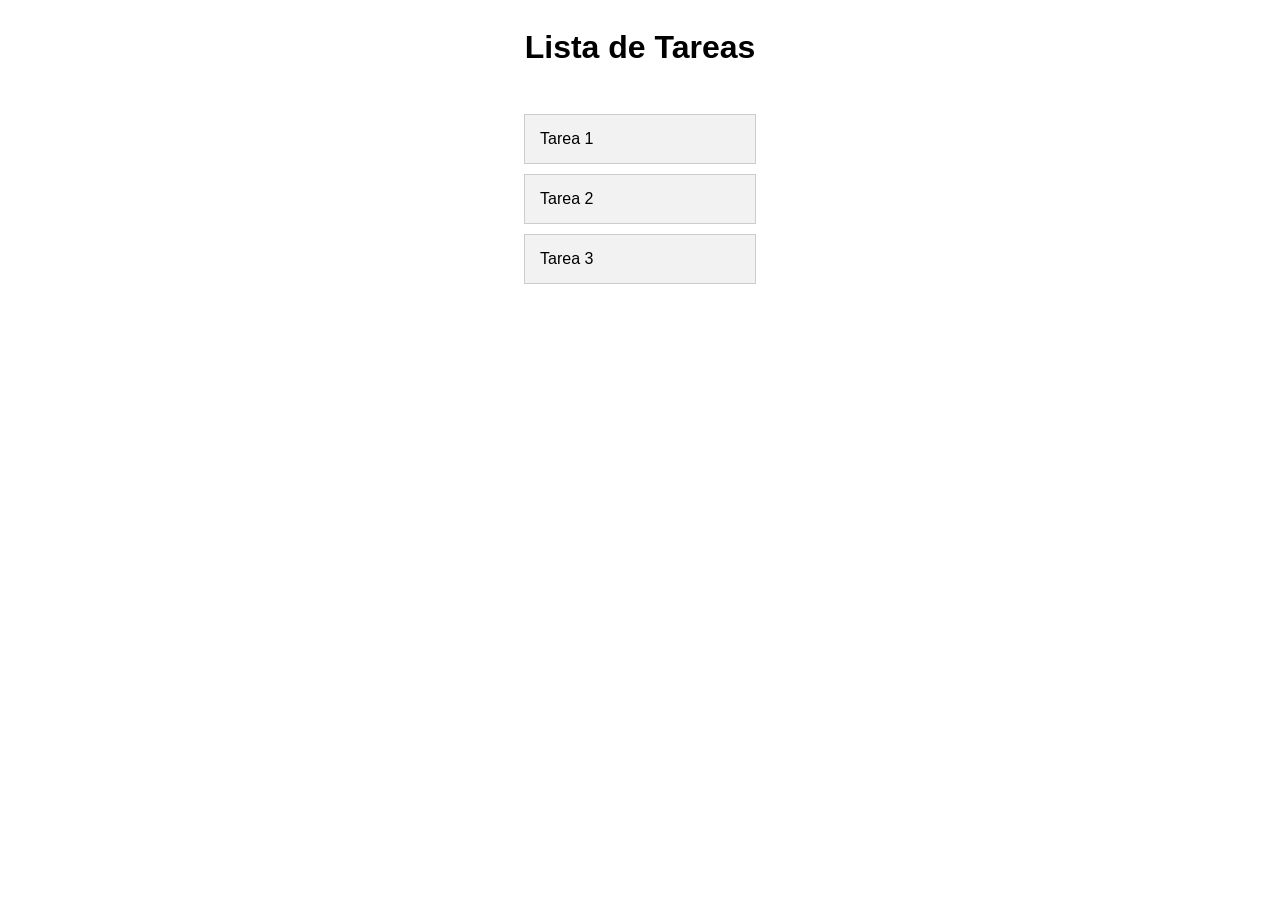
==== index.html @ f45491fd "iniciando git" ====
<!DOCTYPE html>
<html lang="es">
<head>
    <meta charset="UTF-8">
    <meta name="viewport" content="width=device-width, initial-scale=1.0">
    <title>Lista de Tareas con Swiper</title>
    <style>
      body {
    font-family: Arial, sans-serif;
    display: flex;
    flex-direction: column;
    align-items: center;
}

ul {
    list-style: none;
    padding: 0;
}

.task {
    background-color: #f2f2f2;
    border: 1px solid #ccc;
    padding: 15px;
    margin: 10px 0;
    width: 200px;
    transition: transform 0.3s ease;
    cursor: pointer;
}

.task.completed {
    background-color: #d4edda;
    text-decoration: line-through;
    color: #155724;
}

    </style>
</head>
<body>
    <h1>Lista de Tareas</h1>
    <ul id="taskList">
        <li class="task">Tarea 1</li>
        <li class="task">Tarea 2</li>
        <li class="task">Tarea 3</li>
    </ul>


    <script>
      const tasks = document.querySelectorAll(".task");

tasks.forEach(task => {
    let touchStartX = 0;
    let touchEndX = 0;

    // Captura la posición inicial del toque
    task.addEventListener("touchstart", (e) => {
        touchStartX = e.changedTouches[0].screenX;
    });

    // Captura la posición final del toque y verifica si hubo un deslizamiento
    task.addEventListener("touchend", (e) => {
        touchEndX = e.changedTouches[0].screenX;
        handleSwipe(task);
    });

    function handleSwipe(taskElement) {
        const swipeDistance = touchEndX - touchStartX;

        // Si la distancia del swipe es suficiente hacia la derecha, marcar como completada
        if (swipeDistance > 100) {
            taskElement.classList.add("completed");
        } else if (swipeDistance < -100) { 
            // Si desliza a la izquierda, opcionalmente podrías eliminar o desmarcar la tarea
            taskElement.classList.remove("completed");
        }
    }
});

    </script>
</body>
</html>
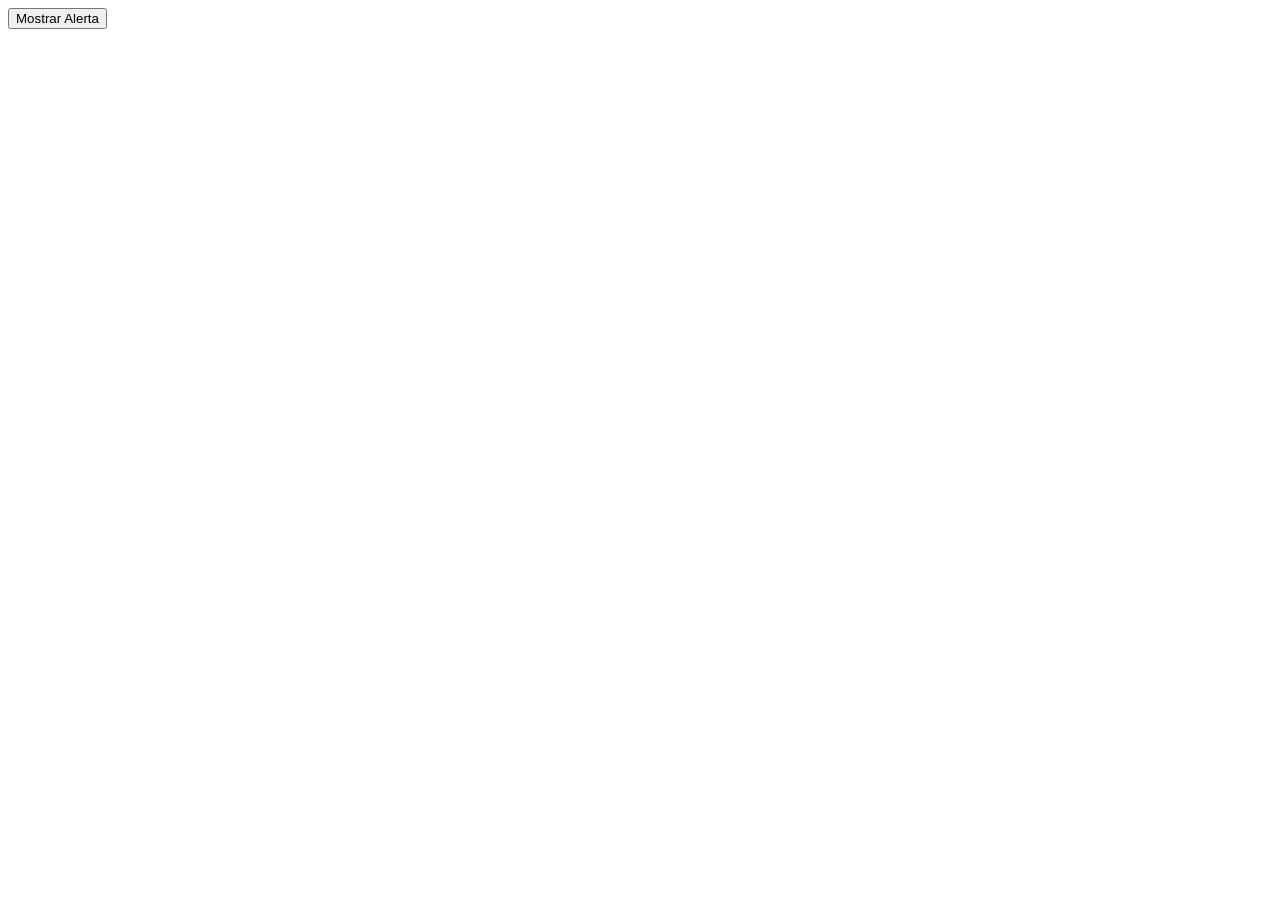
==== commit 2c82d479: "demo" ====
--- a/index.html
+++ b/index.html
@@ -1,80 +1,74 @@
 <!DOCTYPE html>
-<html lang="es">
+<html lang="en">
 <head>
-    <meta charset="UTF-8">
-    <meta name="viewport" content="width=device-width, initial-scale=1.0">
-    <title>Lista de Tareas con Swiper</title>
-    <style>
-      body {
-    font-family: Arial, sans-serif;
-    display: flex;
-    flex-direction: column;
-    align-items: center;
-}
+  <meta charset="UTF-8">
+  <meta name="viewport" content="width=device-width, initial-scale=1.0">
+  <title>Alerta de Deslizamiento</title>
+  <style>
+    .alert {
+      background-color: #f8d7da;
+      color: #721c24;
+      padding: 15px;
+      border-radius: 4px;
+      margin-bottom: 20px;
+      position: relative;
+      left: 0;
+      transition: left 0.3s ease-in-out;
+    }
 
-ul {
-    list-style: none;
-    padding: 0;
-}
-
-.task {
-    background-color: #f2f2f2;
-    border: 1px solid #ccc;
-    padding: 15px;
-    margin: 10px 0;
-    width: 200px;
-    transition: transform 0.3s ease;
-    cursor: pointer;
-}
-
-.task.completed {
-    background-color: #d4edda;
-    text-decoration: line-through;
-    color: #155724;
-}
-
-    </style>
+    .alert.hidden {
+      left: -100%;
+    }
+  </style>
 </head>
 <body>
-    <h1>Lista de Tareas</h1>
-    <ul id="taskList">
-        <li class="task">Tarea 1</li>
-        <li class="task">Tarea 2</li>
-        <li class="task">Tarea 3</li>
-    </ul>
+  <button onclick="showAlert()">Mostrar Alerta</button>
 
+  <div id="alertContainer"></div>
 
-    <script>
-      const tasks = document.querySelectorAll(".task");
-
-tasks.forEach(task => {
+  <script>
     let touchStartX = 0;
     let touchEndX = 0;
 
-    // Captura la posición inicial del toque
-    task.addEventListener("touchstart", (e) => {
-        touchStartX = e.changedTouches[0].screenX;
-    });
+    function showAlert() {
+      const alert = document.createElement("div");
+      alert.classList.add("alert");
+      alert.textContent = "¡Puedes deslizarme hacia la derecha o izquierda para cerrarme!";
 
-    // Captura la posición final del toque y verifica si hubo un deslizamiento
-    task.addEventListener("touchend", (e) => {
-        touchEndX = e.changedTouches[0].screenX;
-        handleSwipe(task);
-    });
+      alert.addEventListener("touchstart", handleTouchStart);
+      alert.addEventListener("touchend", handleTouchEnd);
+      alert.addEventListener("mousemove", handleMouseMove);
+      alert.addEventListener("mouseup", handleMouseUp);
 
-    function handleSwipe(taskElement) {
-        const swipeDistance = touchEndX - touchStartX;
+      document.getElementById("alertContainer").appendChild(alert);
+    }
 
-        // Si la distancia del swipe es suficiente hacia la derecha, marcar como completada
-        if (swipeDistance > 100) {
-            taskElement.classList.add("completed");
-        } else if (swipeDistance < -100) { 
-            // Si desliza a la izquierda, opcionalmente podrías eliminar o desmarcar la tarea
-            taskElement.classList.remove("completed");
-        }
+    function handleTouchStart(e) {
+      touchStartX = e.changedTouches[0].screenX;
     }
-});
 
-    </script>
+    function handleTouchEnd(e) {
+      touchEndX = e.changedTouches[0].screenX;
+      handleSwipe(e.target);
+    }
+
+    function handleMouseMove(e) {
+      touchStartX = e.clientX;
+    }
+
+    function handleMouseUp(e) {
+      touchEndX = e.clientX;
+      handleSwipe(e.target);
+    }
+
+    function handleSwipe(element) {
+      const swipeDistance = touchEndX - touchStartX;
+      if (swipeDistance > 100) {
+        element.classList.add("hidden");
+      } else if (swipeDistance < -100) {
+        element.classList.add("hidden");
+      }
+    }
+  </script>
 </body>
-</html>
+</html>
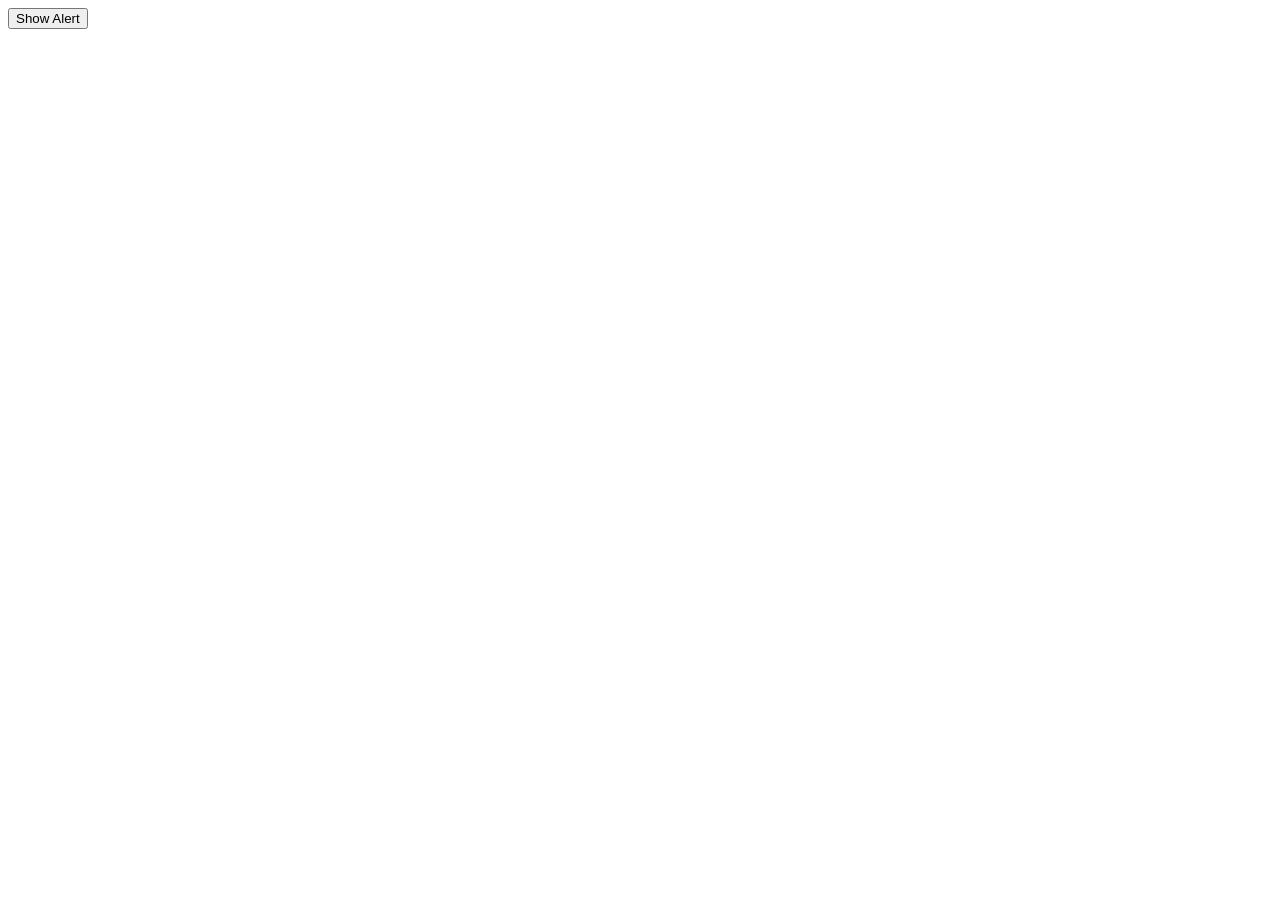
==== commit 7484f816: "ajustes" ====
--- a/index.html
+++ b/index.html
@@ -3,7 +3,7 @@
 <head>
   <meta charset="UTF-8">
   <meta name="viewport" content="width=device-width, initial-scale=1.0">
-  <title>Alerta de Deslizamiento</title>
+  <title>Sliding Alert</title>
   <style>
     .alert {
       background-color: #f8d7da;
@@ -12,17 +12,24 @@
       border-radius: 4px;
       margin-bottom: 20px;
       position: relative;
-      left: 0;
-      transition: left 0.3s ease-in-out;
+      transition: transform 0.3s ease-in-out;
+    }
+
+    .alert.slide-right {
+      transform: translateX(100%);
+    }
+
+    .alert.slide-left {
+      transform: translateX(-100%);
     }
 
     .alert.hidden {
-      left: -100%;
+      display: none;
     }
   </style>
 </head>
 <body>
-  <button onclick="showAlert()">Mostrar Alerta</button>
+  <button onclick="showAlert()">Show Alert</button>
 
   <div id="alertContainer"></div>
 
@@ -33,7 +40,7 @@
     function showAlert() {
       const alert = document.createElement("div");
       alert.classList.add("alert");
-      alert.textContent = "¡Puedes deslizarme hacia la derecha o izquierda para cerrarme!";
+      alert.textContent = "You can slide me left or right to close me!";
 
       alert.addEventListener("touchstart", handleTouchStart);
       alert.addEventListener("touchend", handleTouchEnd);
@@ -64,9 +71,11 @@
     function handleSwipe(element) {
       const swipeDistance = touchEndX - touchStartX;
       if (swipeDistance > 100) {
-        element.classList.add("hidden");
+        element.classList.add("slide-right");
+        setTimeout(() => element.classList.add("hidden"), 300);
       } else if (swipeDistance < -100) {
-        element.classList.add("hidden");
+        element.classList.add("slide-left");
+        setTimeout(() => element.classList.add("hidden"), 300);
       }
     }
   </script>
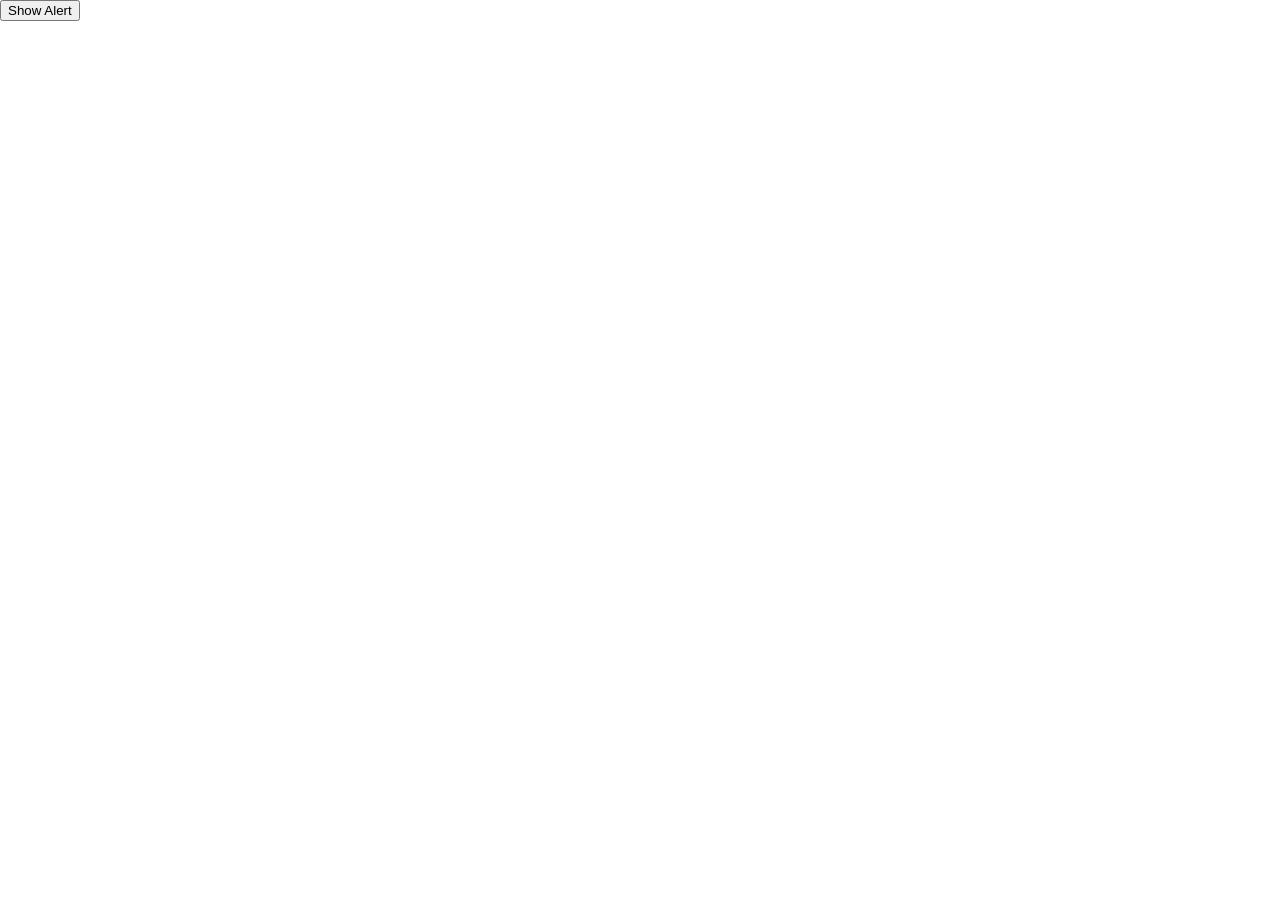
==== commit 3fbe94e6: "mejorandola" ====
--- a/index.html
+++ b/index.html
@@ -3,8 +3,19 @@
 <head>
   <meta charset="UTF-8">
   <meta name="viewport" content="width=device-width, initial-scale=1.0">
-  <title>Sliding Alert</title>
+  <title>Interactive Sliding Alert</title>
   <style>
+    body {
+      margin: 0;
+      padding: 0;
+      overflow-x: hidden; /* Evita el scroll horizontal */
+    }
+
+    #alertContainer {
+      position: relative;
+      overflow: hidden; /* Previene desbordamientos */
+    }
+
     .alert {
       background-color: #f8d7da;
       color: #721c24;
@@ -12,19 +23,13 @@
       border-radius: 4px;
       margin-bottom: 20px;
       position: relative;
-      transition: transform 0.3s ease-in-out;
+      transition: transform 0.3s ease-in-out, opacity 0.3s ease-in-out;
+      opacity: 1;
+      cursor: pointer;
     }
 
-    .alert.slide-right {
-      transform: translateX(100%);
-    }
-
-    .alert.slide-left {
-      transform: translateX(-100%);
-    }
-
-    .alert.hidden {
-      display: none;
+    .alert.dragging {
+      transition: none; /* Desactiva la transición para el arrastre */
     }
   </style>
 </head>
@@ -34,50 +39,62 @@
   <div id="alertContainer"></div>
 
   <script>
-    let touchStartX = 0;
-    let touchEndX = 0;
-
     function showAlert() {
       const alert = document.createElement("div");
       alert.classList.add("alert");
-      alert.textContent = "You can slide me left or right to close me!";
+      alert.textContent = "Slide me left or right to remove me!";
 
-      alert.addEventListener("touchstart", handleTouchStart);
-      alert.addEventListener("touchend", handleTouchEnd);
-      alert.addEventListener("mousemove", handleMouseMove);
-      alert.addEventListener("mouseup", handleMouseUp);
+      // Variables para el arrastre
+      let startX = 0;
+      let currentX = 0;
+      let isDragging = false;
+
+      // Agrega eventos para el arrastre
+      alert.addEventListener("mousedown", (e) => startDrag(e.clientX, alert));
+      alert.addEventListener("touchstart", (e) => startDrag(e.touches[0].clientX, alert));
+
+      document.addEventListener("mousemove", (e) => drag(e.clientX, alert));
+      document.addEventListener("touchmove", (e) => drag(e.touches[0].clientX, alert));
+
+      document.addEventListener("mouseup", () => endDrag(alert));
+      document.addEventListener("touchend", () => endDrag(alert));
 
       document.getElementById("alertContainer").appendChild(alert);
-    }
 
-    function handleTouchStart(e) {
-      touchStartX = e.changedTouches[0].screenX;
-    }
+      function startDrag(x, element) {
+        startX = x;
+        isDragging = true;
+        element.classList.add("dragging");
+      }
 
-    function handleTouchEnd(e) {
-      touchEndX = e.changedTouches[0].screenX;
-      handleSwipe(e.target);
-    }
+      function drag(x, element) {
+        if (!isDragging) return;
 
-    function handleMouseMove(e) {
-      touchStartX = e.clientX;
-    }
+        currentX = x - startX; // Calcula la distancia arrastrada
+        element.style.transform = `translateX(${currentX}px)`; // Aplica el desplazamiento
+      }
 
-    function handleMouseUp(e) {
-      touchEndX = e.clientX;
-      handleSwipe(e.target);
-    }
+      function endDrag(element) {
+        if (!isDragging) return;
 
-    function handleSwipe(element) {
-      const swipeDistance = touchEndX - touchStartX;
-      if (swipeDistance > 100) {
-        element.classList.add("slide-right");
-        setTimeout(() => element.classList.add("hidden"), 300);
-      } else if (swipeDistance < -100) {
-        element.classList.add("slide-left");
-        setTimeout(() => element.classList.add("hidden"), 300);
+        isDragging = false;
+        element.classList.remove("dragging");
+
+        // Verifica si se deslizó lo suficiente para eliminar
+        if (currentX > 100) {
+          element.style.transform = `translateX(100%)`;
+          element.style.opacity = 0;
+          setTimeout(() => element.remove(), 300); // Elimina del DOM
+        } else if (currentX < -100) {
+          element.style.transform = `translateX(-100%)`;
+          element.style.opacity = 0;
+          setTimeout(() => element.remove(), 300); // Elimina del DOM
+        } else {
+          // Regresa a la posición inicial si no fue suficiente
+          element.style.transform = `translateX(0)`;
+        }
       }
     }
   </script>
 </body>
-</html>+</html>
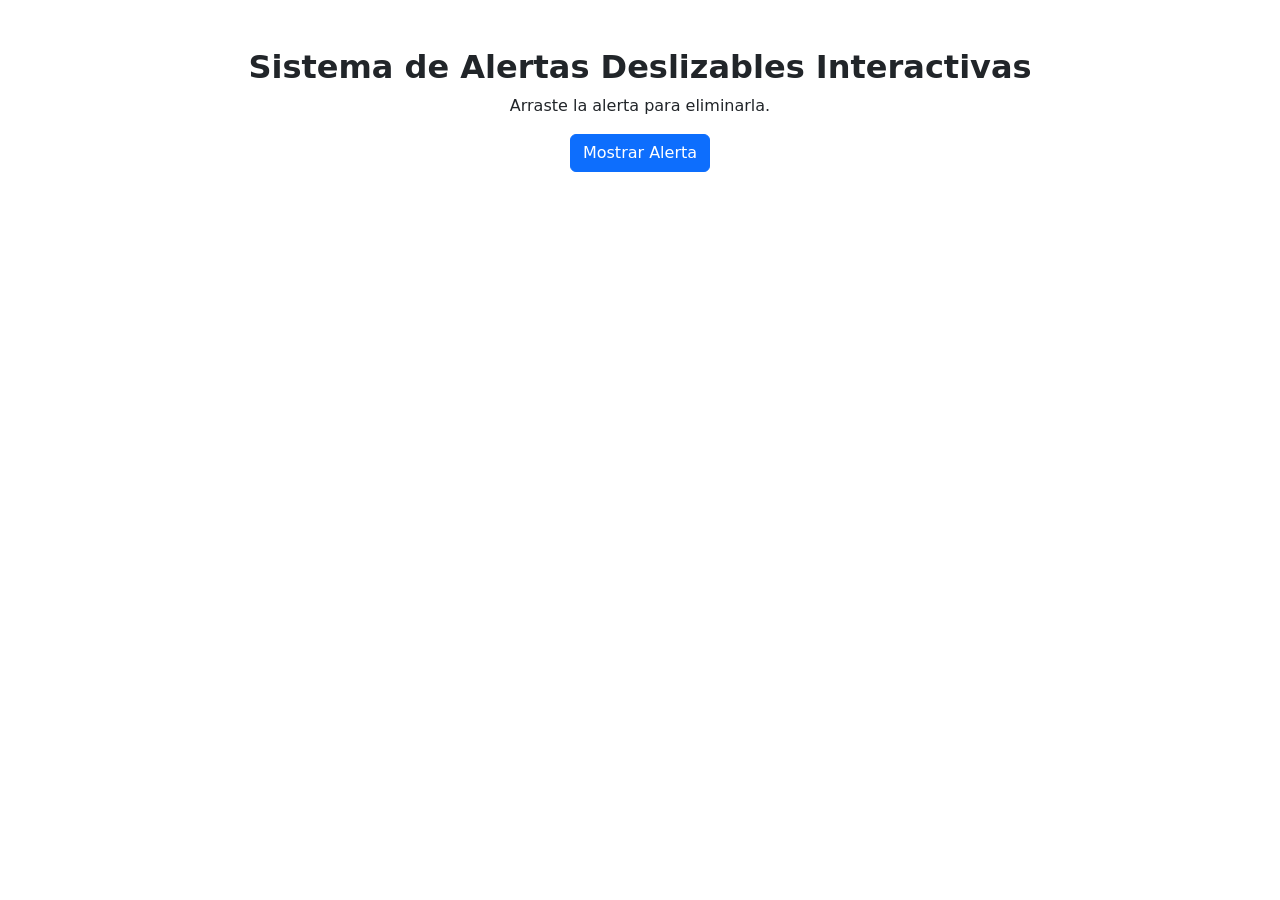
==== commit 6dc707bf: "agregando documentacion" ====
--- a/index.html
+++ b/index.html
@@ -1,100 +1,29 @@
 <!DOCTYPE html>
-<html lang="en">
+<html lang="es">
 <head>
   <meta charset="UTF-8">
   <meta name="viewport" content="width=device-width, initial-scale=1.0">
-  <title>Interactive Sliding Alert</title>
-  <style>
-    body {
-      margin: 0;
-      padding: 0;
-      overflow-x: hidden; /* Evita el scroll horizontal */
-    }
-
-    #alertContainer {
-      position: relative;
-      overflow: hidden; /* Previene desbordamientos */
-    }
-
-    .alert {
-      background-color: #f8d7da;
-      color: #721c24;
-      padding: 15px;
-      border-radius: 4px;
-      margin-bottom: 20px;
-      position: relative;
-      transition: transform 0.3s ease-in-out, opacity 0.3s ease-in-out;
-      opacity: 1;
-      cursor: pointer;
-    }
-
-    .alert.dragging {
-      transition: none; /* Desactiva la transición para el arrastre */
-    }
-  </style>
+  <title>Sistema de Alertas Deslizables Interactiva</title>
+  <link href="https://cdn.jsdelivr.net/npm/bootstrap@5.3.3/dist/css/bootstrap.min.css" rel="stylesheet" integrity="sha384-QWTKZyjpPEjISv5WaRU9OFeRpok6YctnYmDr5pNlyT2bRjXh0JMhjY6hW+ALEwIH" crossorigin="anonymous">
+  <link rel="stylesheet" href="assets/home.css">
 </head>
 <body>
-  <button onclick="showAlert()">Show Alert</button>
+  <div class="container mt-5">
+    <div class="row justify-content-center">
+      <div class="col-md-12 text-center">
+        <h2 class="fw-bold">Sistema de Alertas Deslizables Interactivas</h2>
+        <p>Arraste la alerta para eliminarla.</p>
+      </div>
+    </div>
 
-  <div id="alertContainer"></div>
+    <div class="row justify-content-center">
+      <div class="col-md-12 text-center">
+        <button class="btn btn-primary mb-5" onclick="mostrarAlerta()">Mostrar Alerta</button>
+        <div id="alertContainer"></div>
+      </div>
+    </div>
+  </div>
 
-  <script>
-    function showAlert() {
-      const alert = document.createElement("div");
-      alert.classList.add("alert");
-      alert.textContent = "Slide me left or right to remove me!";
-
-      // Variables para el arrastre
-      let startX = 0;
-      let currentX = 0;
-      let isDragging = false;
-
-      // Agrega eventos para el arrastre
-      alert.addEventListener("mousedown", (e) => startDrag(e.clientX, alert));
-      alert.addEventListener("touchstart", (e) => startDrag(e.touches[0].clientX, alert));
-
-      document.addEventListener("mousemove", (e) => drag(e.clientX, alert));
-      document.addEventListener("touchmove", (e) => drag(e.touches[0].clientX, alert));
-
-      document.addEventListener("mouseup", () => endDrag(alert));
-      document.addEventListener("touchend", () => endDrag(alert));
-
-      document.getElementById("alertContainer").appendChild(alert);
-
-      function startDrag(x, element) {
-        startX = x;
-        isDragging = true;
-        element.classList.add("dragging");
-      }
-
-      function drag(x, element) {
-        if (!isDragging) return;
-
-        currentX = x - startX; // Calcula la distancia arrastrada
-        element.style.transform = `translateX(${currentX}px)`; // Aplica el desplazamiento
-      }
-
-      function endDrag(element) {
-        if (!isDragging) return;
-
-        isDragging = false;
-        element.classList.remove("dragging");
-
-        // Verifica si se deslizó lo suficiente para eliminar
-        if (currentX > 100) {
-          element.style.transform = `translateX(100%)`;
-          element.style.opacity = 0;
-          setTimeout(() => element.remove(), 300); // Elimina del DOM
-        } else if (currentX < -100) {
-          element.style.transform = `translateX(-100%)`;
-          element.style.opacity = 0;
-          setTimeout(() => element.remove(), 300); // Elimina del DOM
-        } else {
-          // Regresa a la posición inicial si no fue suficiente
-          element.style.transform = `translateX(0)`;
-        }
-      }
-    }
-  </script>
+<script src="assets/home.js"></script>
 </body>
 </html>
--- a/assets/home.css
+++ b/assets/home.css
@@ -0,0 +1,28 @@
+    body {
+      margin: 0;
+      padding: 0;
+      overflow-x: hidden; /* Previene desbordamientos */
+      background-color: #ffffff;
+    }
+
+    #alertContainer {
+      position: relative;
+      overflow: hidden; /* Previene desbordamientos */
+    }
+
+    .alert {
+      background-color: #20ee91;
+      color: #555;
+      font-weight: bold;
+      padding: 15px;
+      border-radius: 4px;
+      margin-bottom: 20px;
+      position: relative;
+      transition: transform 0.3s ease-in-out, opacity 0.3s ease-in-out;
+      opacity: 1;
+      cursor: pointer;
+    }
+
+    .alert.dragging {
+      transition: none; /* Desactiva la transición para el arrastre */
+    }
